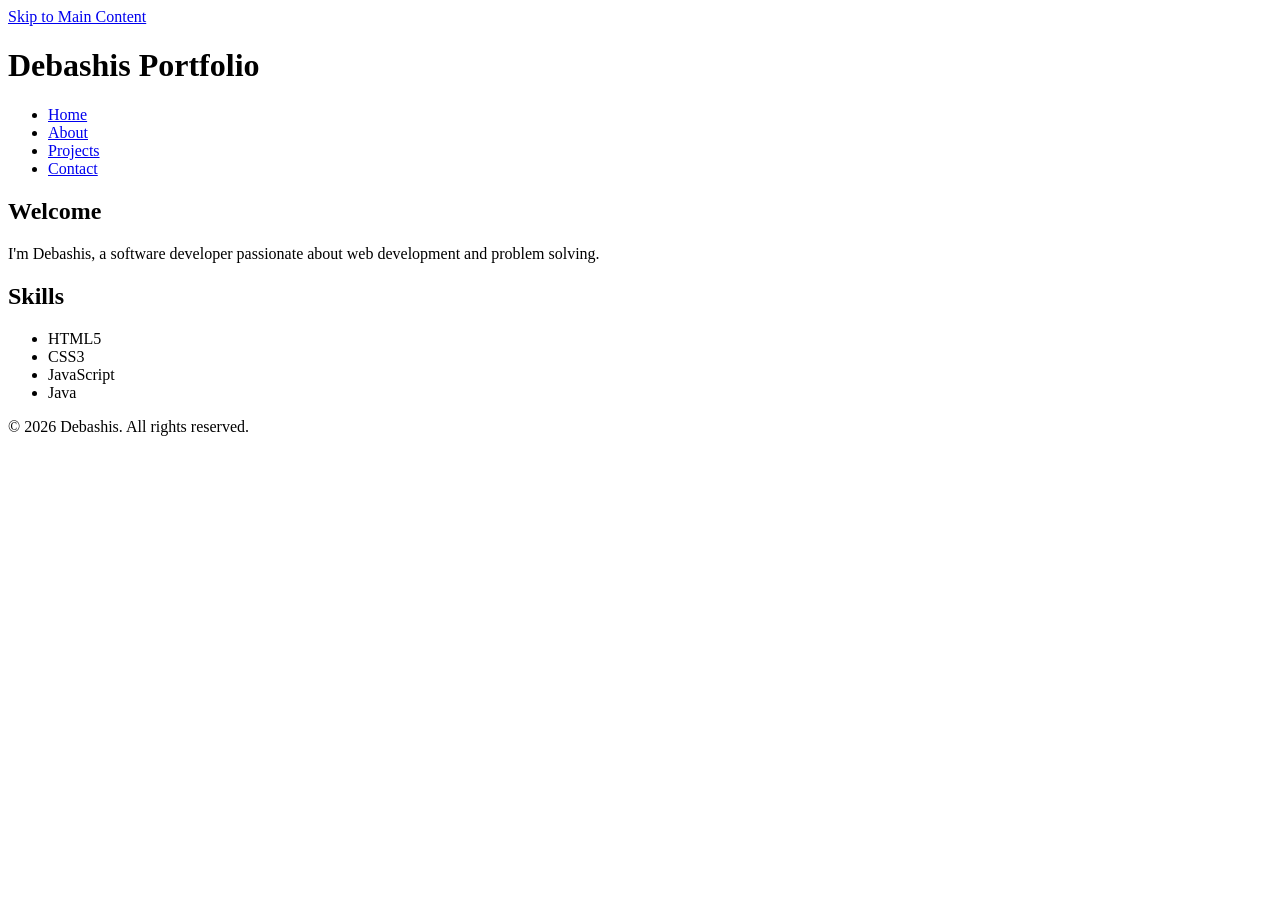
==== portfolio/index.html @ baa8deeb "Add files via upload" ====
<!DOCTYPE html>
<html lang="en">
<head>
    <meta charset="UTF-8">
    <meta name="viewport" content="width=device-width, initial-scale=1.0">
    <title>Debashis | Portfolio</title>
    <link rel="stylesheet" href="css/style.css">
</head>
<body>

<a class="skip-link" href="#main-content">Skip to Main Content</a>

<header>
    <h1>Debashis Portfolio</h1>

    <nav aria-label="Primary Navigation">
        <ul>
            <li><a href="index.html" aria-current="page">Home</a></li>
            <li><a href="about.html">About</a></li>
            <li><a href="projects.html">Projects</a></li>
            <li><a href="contact.html">Contact</a></li>
        </ul>
    </nav>
</header>

<main id="main-content">

    <section aria-labelledby="hero-heading">
        <h2 id="hero-heading">Welcome</h2>
        <p>
            I'm Debashis, a software developer passionate about web
            development and problem solving.
        </p>
    </section>

    <section aria-labelledby="skills-heading">
        <h2 id="skills-heading">Skills</h2>

        <ul>
            <li>HTML5</li>
            <li>CSS3</li>
            <li>JavaScript</li>
            <li>Java</li>
        </ul>
    </section>

</main>

<footer>
    <p>&copy; 2026 Debashis. All rights reserved.</p>
</footer>

</body>
</html>
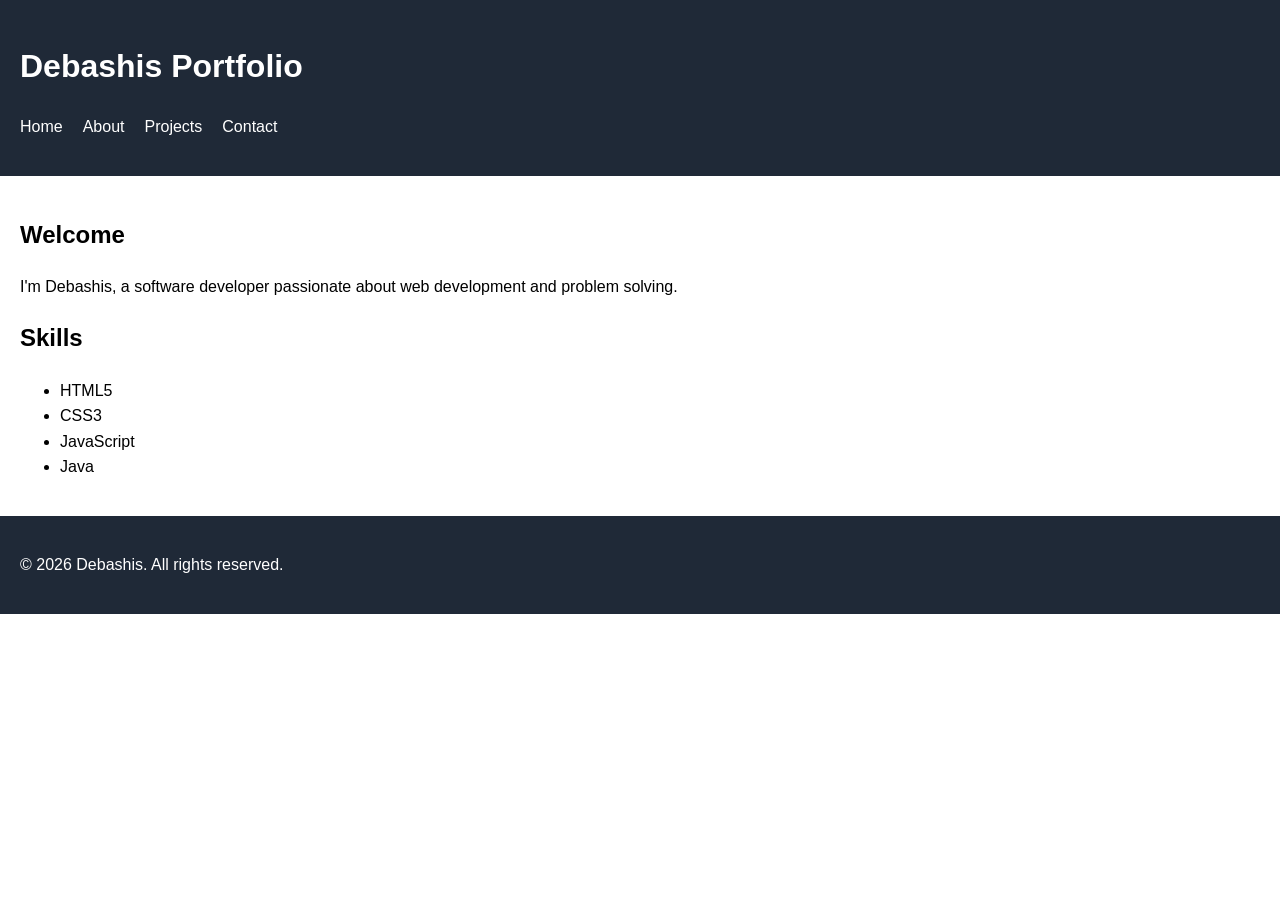
==== commit 1cd942f6: "Fix HTML structure and formatting issues" ====
--- a/portfolio/index.html
+++ b/portfolio/index.html
@@ -4,7 +4,7 @@
     <meta charset="UTF-8">
     <meta name="viewport" content="width=device-width, initial-scale=1.0">
     <title>Debashis | Portfolio</title>
-    <link rel="stylesheet" href="css/style.css">
+    <link rel="stylesheet" href="style.css">
 </head>
 <body>
 
@@ -51,4 +51,4 @@
 </footer>
 
 </body>
-</html>+</html>
--- a/portfolio/style.css
+++ b/portfolio/style.css
@@ -0,0 +1,58 @@
+body{
+    font-family: Arial, sans-serif;
+    line-height:1.6;
+    margin:0;
+}
+
+header,
+footer{
+    background:#1f2937;
+    color:white;
+    padding:20px;
+}
+
+nav ul{
+    list-style:none;
+    display:flex;
+    gap:20px;
+    padding:0;
+}
+
+nav a{
+    color:white;
+    text-decoration:none;
+}
+
+main{
+    padding:20px;
+}
+
+img{
+    max-width:100%;
+    height:auto;
+}
+
+.skip-link{
+    position:absolute;
+    left:-9999px;
+}
+
+.skip-link:focus{
+    left:10px;
+    top:10px;
+    background:white;
+    padding:10px;
+}
+
+a:focus,
+button:focus,
+input:focus,
+textarea:focus{
+    outline:3px solid #2563eb;
+    outline-offset:2px;
+}
+
+button{
+    padding:10px 20px;
+    cursor:pointer;
+}
